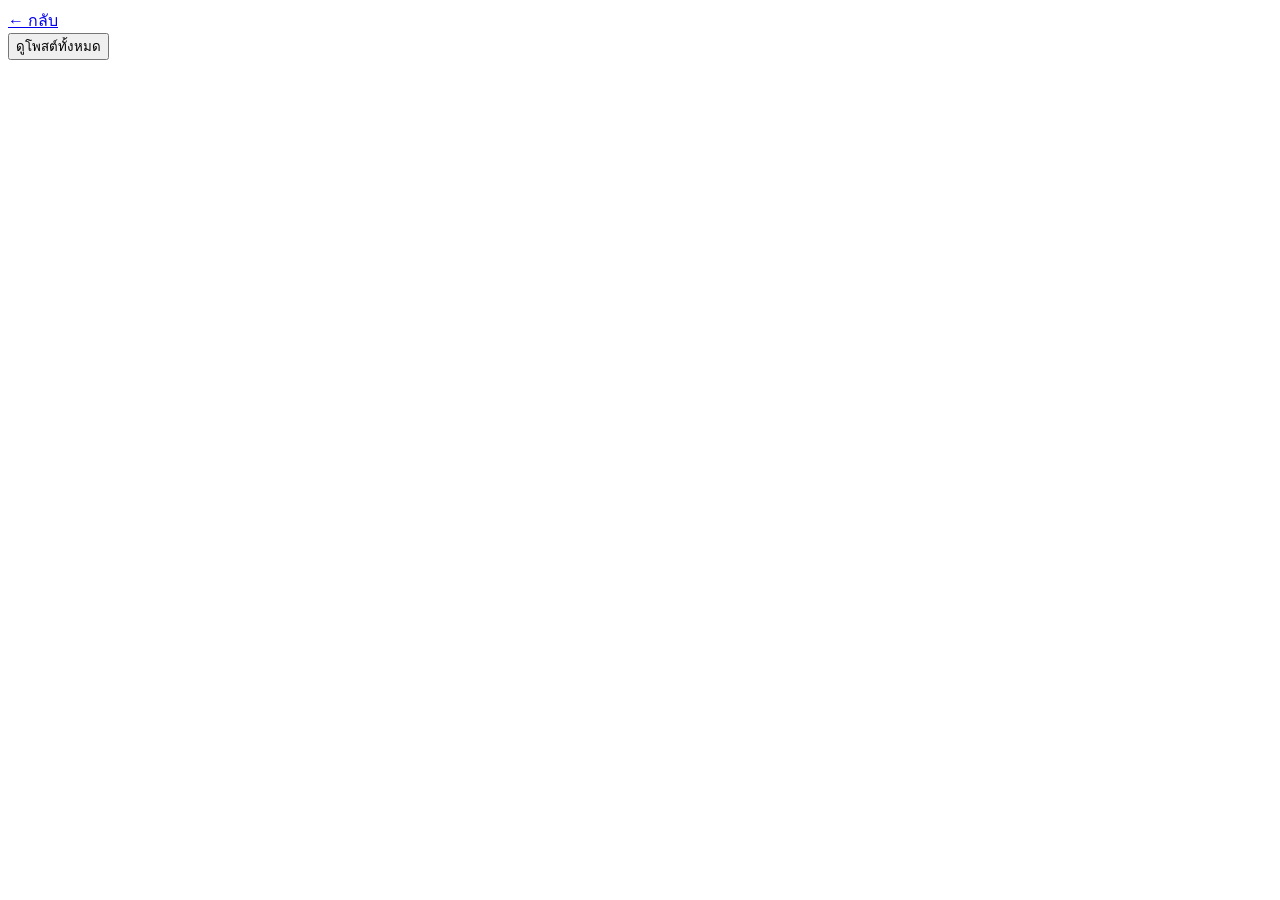
==== user-detail.html @ 8fb242e2 "✨feat(user-detail.html):userdetailเบื้องต้น" ====
<!DOCTYPE html>
<html lang="th">
  <head>
    <meta charset="UTF-8" />
    <meta name="viewport" content="width=device-width, initial-scale=1.0" />
    <title>รายละเอียดผู้ใช้</title>
    <link rel="stylesheet" href="style.css" />
  </head>
  <body>
    <div class="container">
      <a href="index.html" class="back-button">← กลับ</a>
      <div id="user-detail" class="user-detail">
        <!-- รายละเอียดผู้ใช้จะถูกเพิ่มที่นี่ด้วย JavaScript -->
      </div>
      <div class="button-container">
        <button id="view-posts" class="view-posts-btn">ดูโพสต์ทั้งหมด</button>
      </div>
    </div>
    <script src="user-detail.js"></script>
  </body>
</html>
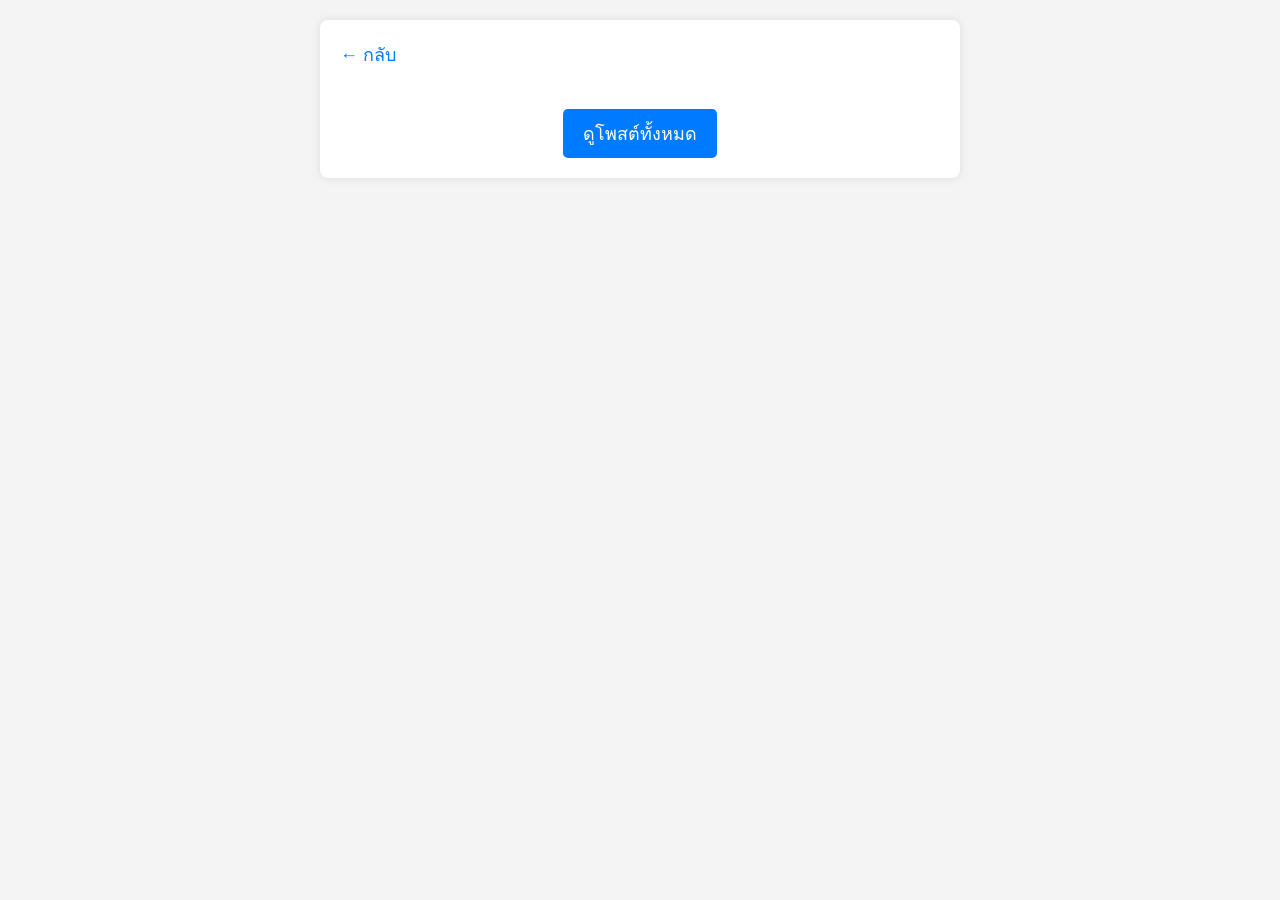
==== commit 2effef15: "🐛fix():แก้ไขส่วนบัค" ====
--- a/user-detail.html
+++ b/user-detail.html
@@ -18,4 +18,4 @@
     </div>
     <script src="user-detail.js"></script>
   </body>
-</html>+</html>
--- a/style.css
+++ b/style.css
@@ -0,0 +1,164 @@
+body {
+    background-color: #f4f4f4;
+    margin: 0;
+    padding: 20px;
+    text-align: center;
+}
+
+.container {
+    max-width: 600px;
+    margin: auto;
+    background: white;
+    padding: 20px;
+    box-shadow: 0 0 10px rgba(0, 0, 0, 0.1);
+    border-radius: 8px;
+    font-size: 16px;
+}
+
+/* Typography */
+h1, h2 {
+    color: #333;
+}
+
+h2 {
+    font-size: 24px;
+    margin-bottom: 20px;
+    text-align: center;
+}
+
+/* User List Styles */
+.user-list {
+    margin-top: 20px;
+    text-align: left;
+}
+
+.user-item {
+    background: #fff;
+    padding: 10px;
+    border: 1px solid #ddd;
+    border-radius: 5px;
+    margin: 5px 0;
+    box-shadow: 0 0 5px rgba(0, 0, 0, 0.1);
+}
+
+/* ปรับแต่งให้ชื่อผู้ใช้เด่นขึ้น */
+.user-item strong {
+    display: block;
+    color: #007bff;
+    font-size: 16px;
+}
+
+/* สไตล์ของอีเมล */
+.user-item span {
+    color: #555;
+    font-size: 14px;
+}
+
+.user-item strong {
+    display: block;
+    color: #007bff;
+    font-size: 20px;
+}
+
+.user-item span {
+    color: #555;
+    font-size: 18px;
+}
+
+/* User Detail Styles */
+.user-detail {
+    text-align: left;
+}
+
+.user-detail strong {
+    display: block;
+    color: #007bff;
+    font-size: 20px;
+    margin-top: 10px; /* ลดระยะห่างบน */
+    line-height: 0.4cm;
+}
+
+.user-detail p {
+    font-size: 18px; /* ลดขนาดฟอนต์เล็กลง */
+    padding: 5px; /* ปรับค่าการ padding ให้พอดี */
+    margin: 10px 0 5px; /* ปรับค่า margin ให้ไม่ห่างมาก */
+    border: 1px solid #ddd;
+    border-radius: 5px;
+    box-shadow: 0 0 5px rgba(0, 0, 0, 0.1);
+    /* line-height: 0.5cm; */
+}
+
+
+/* ปุ่มดูโพสต์ */
+.view-posts-btn {
+    background-color: #007bff;
+    color: white;
+    border: none;
+    padding: 10px 20px;
+    font-size: 18px;
+    cursor: pointer;
+    border-radius: 5px;
+    margin-top: 20px;
+    transition: background-color 0.3s;
+}
+
+.view-posts-btn:hover {
+    background-color: #0056b3;
+}
+
+/* ปุมกลับ */
+.back-button {
+    text-decoration: none;
+    color: #007bff;
+    font-size: 18px;
+    margin-bottom: 20px;
+    display: block;
+    text-align: left;
+    margin-left: 0;
+}
+
+/* ปรับแต่งสไตล์โพสต์ */
+.post-item {
+    background: #fff;
+    padding: 15px;
+    border: 1px solid #ddd;
+    border-radius: 8px;
+    margin: 10px 0;
+    box-shadow: 0 0 10px rgba(0, 0, 0, 0.1);
+    font-size: 16px;
+    text-align: left;
+}
+
+.post-item h3 {
+    font-size: 20px;
+    color: #007bff;
+    margin-bottom: 10px;
+}
+
+.post-item p {
+    font-size: 16px;
+    color: #555;
+    margin-bottom: 10px;
+}
+
+.post-item .comment-btn {
+    background-color: #5481b1;
+    color: white;
+    border: none;
+    padding: 8px 16px;
+    font-size: 16px;
+    cursor: pointer;
+    border-radius: 5px;
+    transition: background-color 0.3s;
+}
+
+.post-item .comment-btn:hover {
+    background-color: #48719c;
+}
+
+/* สไตล์สำหรับเมื่อไม่มีโพสต์ */
+.posts-list p {
+    font-size: 18px;
+    color: #555;
+    font-style: italic;
+}
